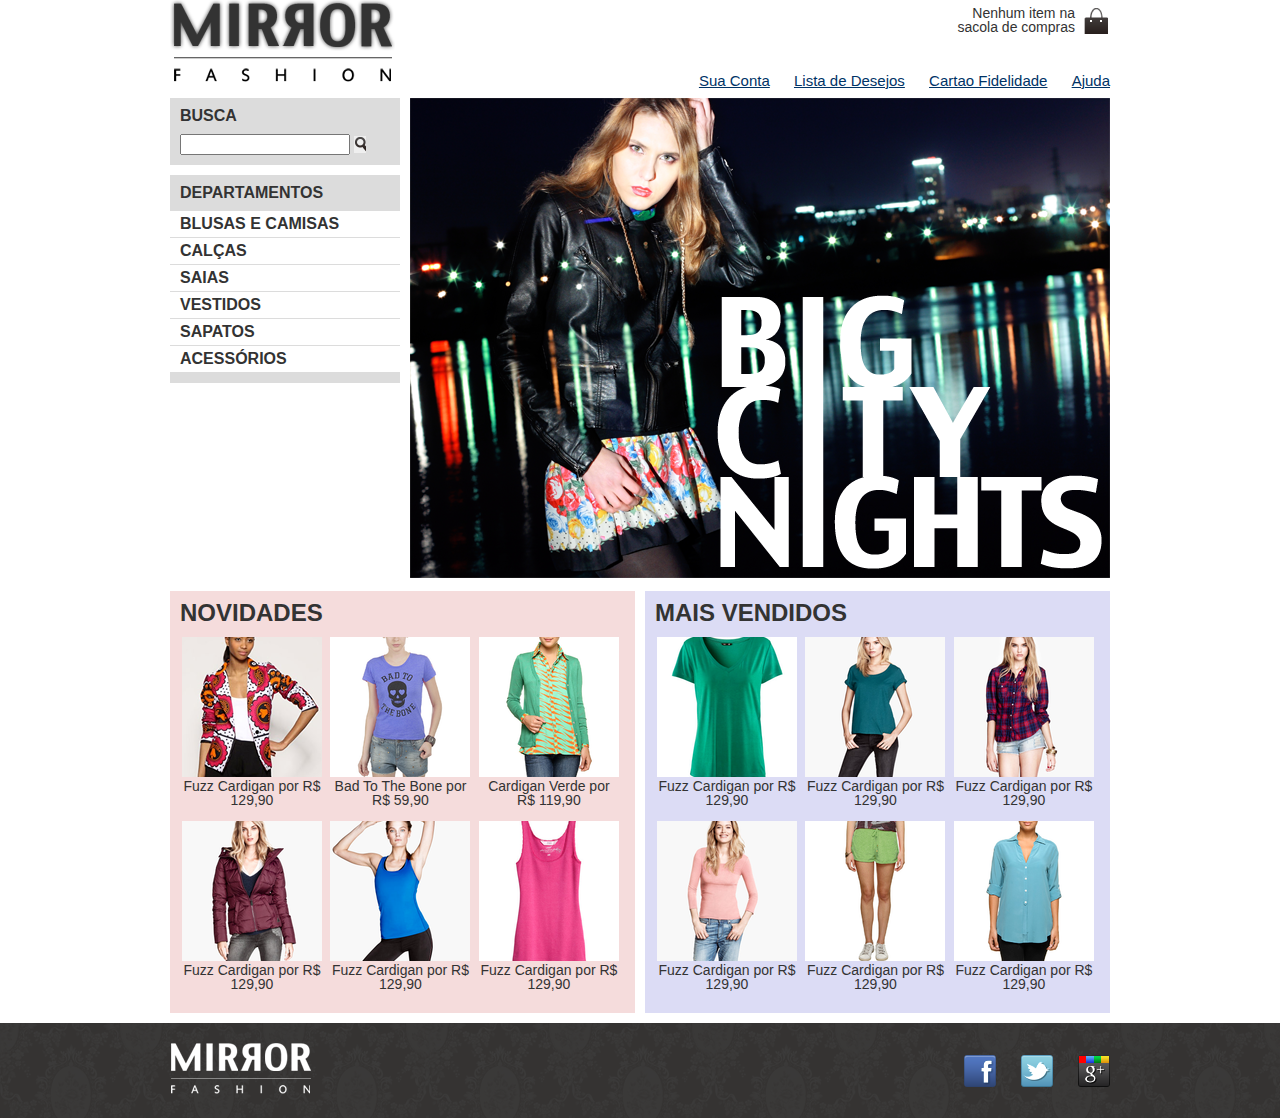
==== index.html @ 20389340 "primeiro commit do projeto" ====
<!DOCTYPE html>
<html>

<head>
	<meta charset="UTF-8">
	<title> Mirror Fashion </title>
	<link rel="stylesheet" href="css/reset.css">
	<link rel="stylesheet" href="css/estilos.css">
</head>

<body>
	<header class="container">
		<h1>
			<img src="img/logo.png">
		</h1>
		<p class="sacola">
			Nenhum item na sacola de compras
		</p>
		<nav class="menu-opcoes">
			<ul>
				<li> <a href="#">Sua Conta</a></li>
				<li> <a href="#">Lista de Desejos</a></li>
				<li> <a href="#">Cartao Fidelidade</a></li>
				<li> <a href="#">Ajuda</a></li>
			</ul>
		</nav>
	</header>

	<main class="container destaque">
		<section class="busca">
			<h2>Busca</h2>
			<form>
				<input type="search">
				<button>Buscar</button>
			</form>
		</section>
		<!-- fim .busca -->

		<section class="menu-departamentos">
			<h2>Departamentos</h2>

			<nav>
				<ul>
					<li><a href="#">Blusas e Camisas</a>
						<ul>
							<li><a href="#">Manga curta</a></li>
							<li><a href="#">Manga comprida</a></li>
							<li><a href="#">Camisa social</a></li>
							<li><a href="#">Camisa casual</a></li>

						</ul>
					</li>
					<li><a href="#">Calças</a></li>
					<li><a href="#">Saias</a></li>
					<li><a href="#">Vestidos</a></li>
					<li><a href="#">Sapatos</a></li>
					<li><a href="#">Acessórios</a></li>


				</ul>
			</nav>
		</section>
		<!-- fim .menu-departamentos -->

		<section class="banner-destaque">
			<img src="img/destaque-home.png" alt="Promoçao: Big City Night">
		</section>
		<!-- fim .banner-destaque -->

		<!-- fim .container .destaque -->

		<article class="container paineis">
			<!-- Os paineis de novidades e mais vendidos entrarão aqui dentro -->
			<section class="painel novidades">
				<h2> Novidades </h2>
				<nav>
					<ol>
						<!-- primeiro produto-->
						<li>
							<a href="produto.html">
								<figure>
									<img src="img/produtos/miniatura1.png" alt="miniatura1">
									<figurecaption>Fuzz Cardigan por R$ 129,90</figurecaption>
								</figure>
							</a>
						</li>
						<!-- segundo produto-->
						<li>
							<a href="produto.html">
								<figure>
									<img src="img/produtos/miniatura2.png" alt="miniatura2">
									<figurecaption>Bad To The Bone por R$ 59,90</figurecaption>
								</figure>
							</a>
						</li>
						<li>
							<a href="produto.html">
								<figure>
									<img src="img/produtos/miniatura3.png" alt="miniatura3">
									<figurecaption>Cardigan Verde por R$ 119,90</figurecaption>
								</figure>
							</a>
						</li>
						<li>
							<a href="produto.html">
								<figure>
									<img src="img/produtos/miniatura4.png" alt="miniatura4">
									<figurecaption>Fuzz Cardigan por R$ 129,90</figurecaption>
								</figure>
							</a>
						</li>
						<li>
							<a href="produto.html">
								<figure>
									<img src="img/produtos/miniatura5.png" alt="miniatura5">
									<figurecaption>Fuzz Cardigan por R$ 129,90</figurecaption>
								</figure>
							</a>
						</li>
						<li>
							<a href="produto.html">
								<figure>
									<img src="img/produtos/miniatura6.png" alt="miniatura6">
									<figurecaption>Fuzz Cardigan por R$ 129,90</figurecaption>
								</figure>
							</a>
						</li>
					</ol>
				</nav>
			</section>
			<section class="painel mais-vendidos">
				<h2> Mais Vendidos </h2>
				<nav>
					<ol>
						<li>
							<a href="produto.html">
								<figure>
									<img src="img/produtos/miniatura7.png" alt="miniatura7">
									<figurecaption>Fuzz Cardigan por R$ 129,90</figurecaption>
								</figure>
							</a>
						</li>
						<!-- segundo produto-->
						<li>
							<a href="produto.html">
								<figure>
									<img src="img/produtos/miniatura8.png" alt="miniatura8">
									<figurecaption>Fuzz Cardigan por R$ 129,90</figurecaption>
								</figure>
							</a>
						</li>
						<li>
							<a href="produto.html">
								<figure>
									<img src="img/produtos/miniatura9.png" alt="miniatura9">
									<figurecaption>Fuzz Cardigan por R$ 129,90</figurecaption>
								</figure>
							</a>
						</li>
						<li>
							<a href="produto.html">
								<figure>
									<img src="img/produtos/miniatura10.png" alt="miniatura10">
									<figurecaption>Fuzz Cardigan por R$ 129,90</figurecaption>
								</figure>
							</a>
						</li>
						<li>
							<a href="produto.html">
								<figure>
									<img src="img/produtos/miniatura11.png" alt="miniatura11">
									<figurecaption>Fuzz Cardigan por R$ 129,90</figurecaption>
								</figure>
							</a>
						</li>
						<li>
							<a href="produto.html">
								<figure>
									<img src="img/produtos/miniatura12.png" alt="miniatura12">
									<figurecaption>Fuzz Cardigan por R$ 129,90</figurecaption>
								</figure>
							</a>
						</li>

					</ol>
				</nav>
			</section>

		</article>
		<!-- Fim do container paineis-->
	</main>

	<footer>
		<div class="container">
			<img src="img/logo-rodape.png" alt="Logo da Mirror Fashion">

			<ul class="social">
				<li><a href="http://facebook.com/mirrorfashion">Facebook</a></li>
				<li><a href="http://twitter.com/mirrorfashion">Twitter</a></li>
				<li><a href="http://plus.google.com/mirrorfashion">Instagram</a></li>
			</ul>
		</div>
	</footer>

</body>

</html>
---- css/estilos.css ----
header {
    position: relative;
}


body {
    color: #333333;
    font-family: "Lucida Sans Unicode", "Lucida Grande", sans-serif;
}

.sacola {
    background-image: url(../img/sacola.png);
    background-repeat: no-repeat;
    background-position: top right;
    font-size: 14px;
    text-align: right;
    width: 140px;
    padding-right: 35px;
    padding-top: -1px;
    margin-top: 6px;
    position: absolute;
    top: 0;
    right:0;
}
.menu-opcoes ul {
    font-size:15px;
    padding-left: 0;
}
.menu-opcoes ul li {
    display:inline;
    margin-left: 20px;
}
.menu-opcoes a {
    color: #003366;
}
.menu-opcoes {
    position: absolute;
    bottom: 0;
    right: 0;
}
.container {
    margin: 0 auto;
    width: 940px;
}
.busca,
.menu-departamentos {
    background-color: #dcdcdc;
    font-weight: bold;
    text-transform: uppercase;
    margin-right: 10px;
    width: 230px;
}

.busca h2,
.busca form,
.menu-departamentos h2 {
margin: 10px;
}

.menu-departamentos li {
background-color: white;
margin-bottom: 1px;
padding: 5px 10px;
}

.menu-departamentos a {
    color: #333333;
    text-decoration: none;
}

.busca input[type=search] {
    width: 170px;
}

.busca,
.menu-departamentos {
    float: left;
}

.menu-departamentos {
    clear:left;
}

.destaque {
    margin-top: 10px;
}

.menu-departamentos {
    margin-top: 10px;
    padding-bottom: 10px;
}

.painel {
    margin: 10px 0;
    padding: 10px;
    width: 445px;
}

.novidades {
    float: left;
}

.mais-vendidos {
    float: right;
}

.painel li {
    display: inline-block;
    vertical-align: top;
    width: 140px;
    margin: 2px;
    Padding-bottom: 10px;
}

.painel h2 {
    font-size: 24px;
    font-weight: bold;
    text-transform: uppercase;
    margin-bottom: 10px;
}

.painel a {
    color: #333;
    font-size: 14px;
    text-align: center;
    text-decoration: none;
}

.novidades {
    background-color: #f5dcdc;
}

.mais-vendidos {
    background-color: #dcdcf5;
}

footer {
    clear: both;
    background-image: url(../img/fundo-rodape.png);
    padding: 20px 0;
}

.social a {
    /* tamanho da imagem */
    height: 32px;
    width: 32px;

    /* image replacement */
    display: block;
    text-indent: -9999px;
}

.social a[href*="facebook.com"] {
    background-image: url(../img/facebook.png);
}

.social a[href*="twitter.com"] {
    background-image: url(../img/twitter.png);
}

.social a[href*="plus.google.com"] {
    background-image: url(../img/googleplus.png);
}

footer .container {
    position: relative;
}

.social {
    position: absolute;
    top: 12px;
    right: 0;
}

.social li {
    float: left;
    margin-left: 25px;
}

.busca button {
    /* adicionando imagem */
    background-image: url(../img/busca.png);
    background-repeat: no-repeat;
    border: none;

    /* tamanho da imagem */
    text-indent: -9999px;
}

.menu-opcoes a:hover {
    color: #007dc6;
}

.menu-opcoes a:active {
    color: #867dc6;
}

.menu-departamentos li ul {
    display:none;
}

.menu-departamentos li:hover ul {
    display:block;
}

.menu-departamentos ul ul li {
    background-color: #dcdcdc;
}

.menu-departamentos li li a:before {
    content: '- ';
}
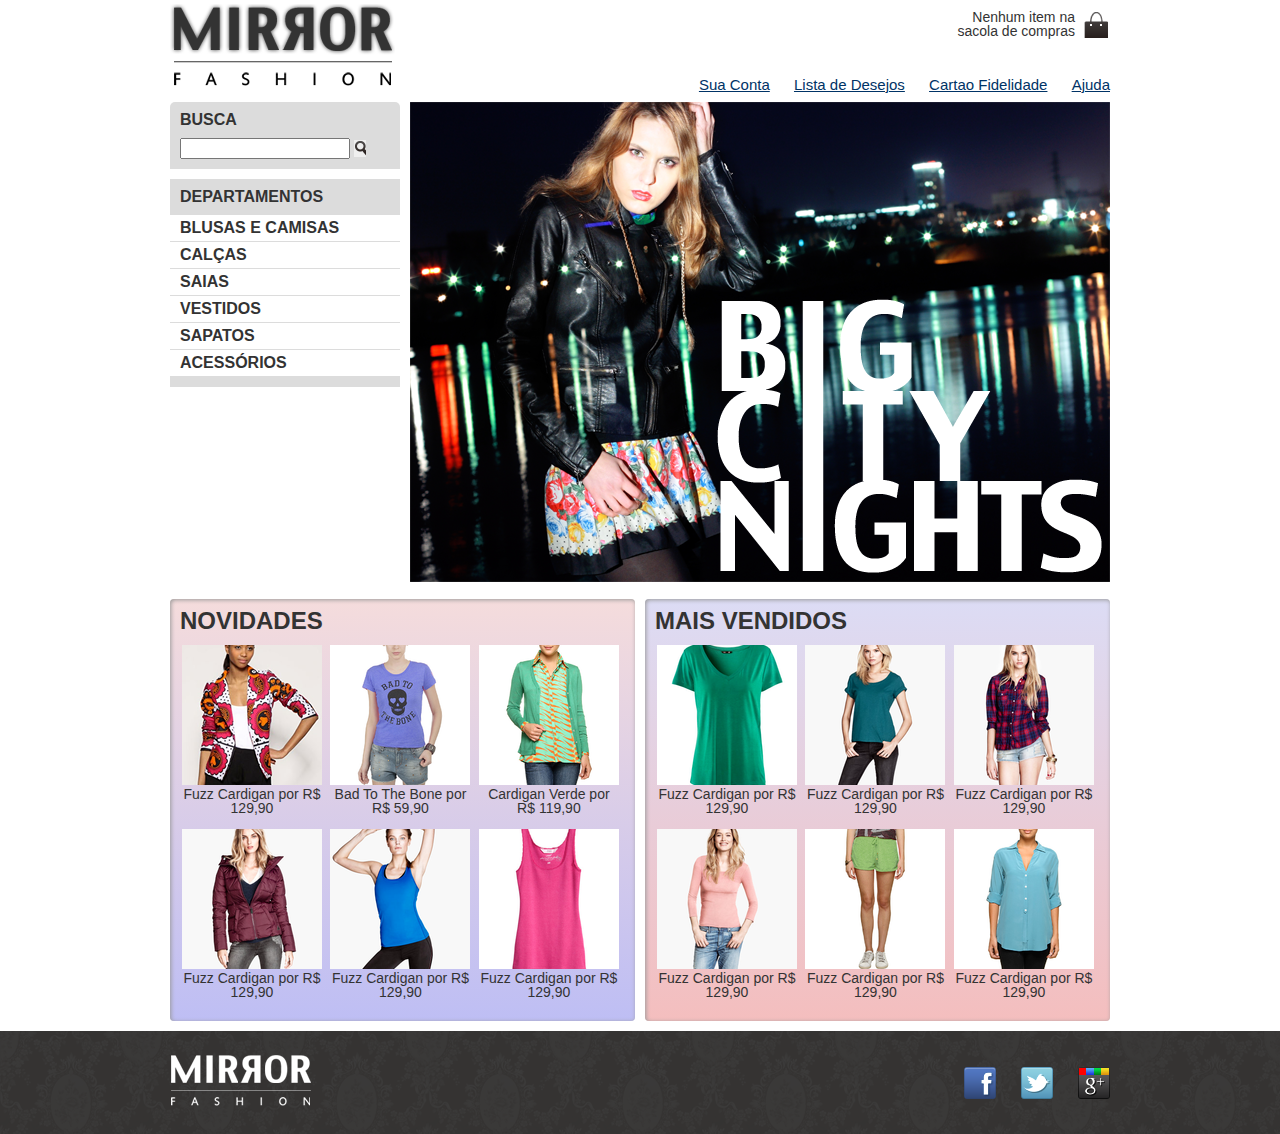
==== commit f040c709: "Aula4" ====
--- a/index.html
+++ b/index.html
@@ -6,6 +6,7 @@
 	<title> Mirror Fashion </title>
 	<link rel="stylesheet" href="css/reset.css">
 	<link rel="stylesheet" href="css/estilos.css">
+	<meta name="viewport" content="width=device-width">
 </head>
 
 <body>
--- a/css/estilos.css
+++ b/css/estilos.css
@@ -1,7 +1,8 @@
+
+
 header {
     position: relative;
 }
-
 
 body {
     color: #333333;
@@ -20,30 +21,35 @@
     margin-top: 6px;
     position: absolute;
     top: 0;
-    right:0;
-}
+    right: 0;
+}
+
 .menu-opcoes ul {
-    font-size:15px;
+    font-size: 15px;
     padding-left: 0;
 }
+
 .menu-opcoes ul li {
-    display:inline;
+    display: inline;
     margin-left: 20px;
 }
+
 .menu-opcoes a {
     color: #003366;
 }
+
 .menu-opcoes {
     position: absolute;
     bottom: 0;
     right: 0;
 }
+
 .container {
-    margin: 0 auto;
+    margin: 4px auto;
     width: 940px;
 }
-.busca,
-.menu-departamentos {
+
+.busca, .menu-departamentos {
     background-color: #dcdcdc;
     font-weight: bold;
     text-transform: uppercase;
@@ -51,16 +57,14 @@
     width: 230px;
 }
 
-.busca h2,
-.busca form,
-.menu-departamentos h2 {
-margin: 10px;
+.busca h2, .busca form, .menu-departamentos h2 {
+    margin: 10px;
 }
 
 .menu-departamentos li {
-background-color: white;
-margin-bottom: 1px;
-padding: 5px 10px;
+    background-color: white;
+    margin-bottom: 1px;
+    padding: 5px 10px;
 }
 
 .menu-departamentos a {
@@ -72,13 +76,12 @@
     width: 170px;
 }
 
-.busca,
+.busca, .menu-departamentos {
+    float: left;
+}
+
 .menu-departamentos {
-    float: left;
-}
-
-.menu-departamentos {
-    clear:left;
+    clear: left;
 }
 
 .destaque {
@@ -144,7 +147,6 @@
     /* tamanho da imagem */
     height: 32px;
     width: 32px;
-
     /* image replacement */
     display: block;
     text-indent: -9999px;
@@ -182,7 +184,6 @@
     background-image: url(../img/busca.png);
     background-repeat: no-repeat;
     border: none;
-
     /* tamanho da imagem */
     text-indent: -9999px;
 }
@@ -196,11 +197,13 @@
 }
 
 .menu-departamentos li ul {
-    display:none;
+    max-height: 0px;
+    overflow: hidden;
 }
 
 .menu-departamentos li:hover ul {
-    display:block;
+    max-height: 200px;
+    transition: max-height 0.5s ease-in;
 }
 
 .menu-departamentos ul ul li {
@@ -211,3 +214,68 @@
     content: '- ';
 }
 
+.painel {
+    border-radius: 4px;
+    box-shadow: inset 1px 1px 4px #999;
+}
+
+.painel h2 {
+    text-shadow: 3px 3px 2px rgba(255, 255, 255, 0);
+}
+
+.busca {
+    border-top-left-radius: 5px;
+    border-top-right-radius: 5px;
+}
+
+.novidades {
+    background: linear-gradient(#f5dcdc, #bebef4);
+}
+
+.mais-vendidos {
+    background: linear-gradient(#dcdcf5, #f4bebe);
+}
+
+.painel li:hover {
+    background-color: rgba(255, 255, 255, 0.8);
+    box-shadow: 0 0 5px #333;
+    transition: 0.7s;
+    transform: scale(1.2);
+}
+
+@media(max-width:939px) {
+    /* estilos para mobile que ja fizemos */
+    .container {
+        width: 96%;
+    }
+    header h1 {
+        text-align: center;
+    }
+    header h1 img {
+        max-width: 50%;
+    }
+    .sacola {
+        display: none;
+    }
+    .menu-opcoes {
+        position: static;
+        text-align: center;
+    }
+    .menu-opcoes ul li {
+        display: inline-block;
+        margin: 5px;
+    }
+    .busca, .menu-departamento, .banner-destaque img {
+        margin-right: 0;
+        width: 100%;
+    }
+    .painel {
+        width: auto;
+    }
+    .painel li {
+        width: 30%;
+    }
+    .painel img {
+        width: 100%;
+    }
+}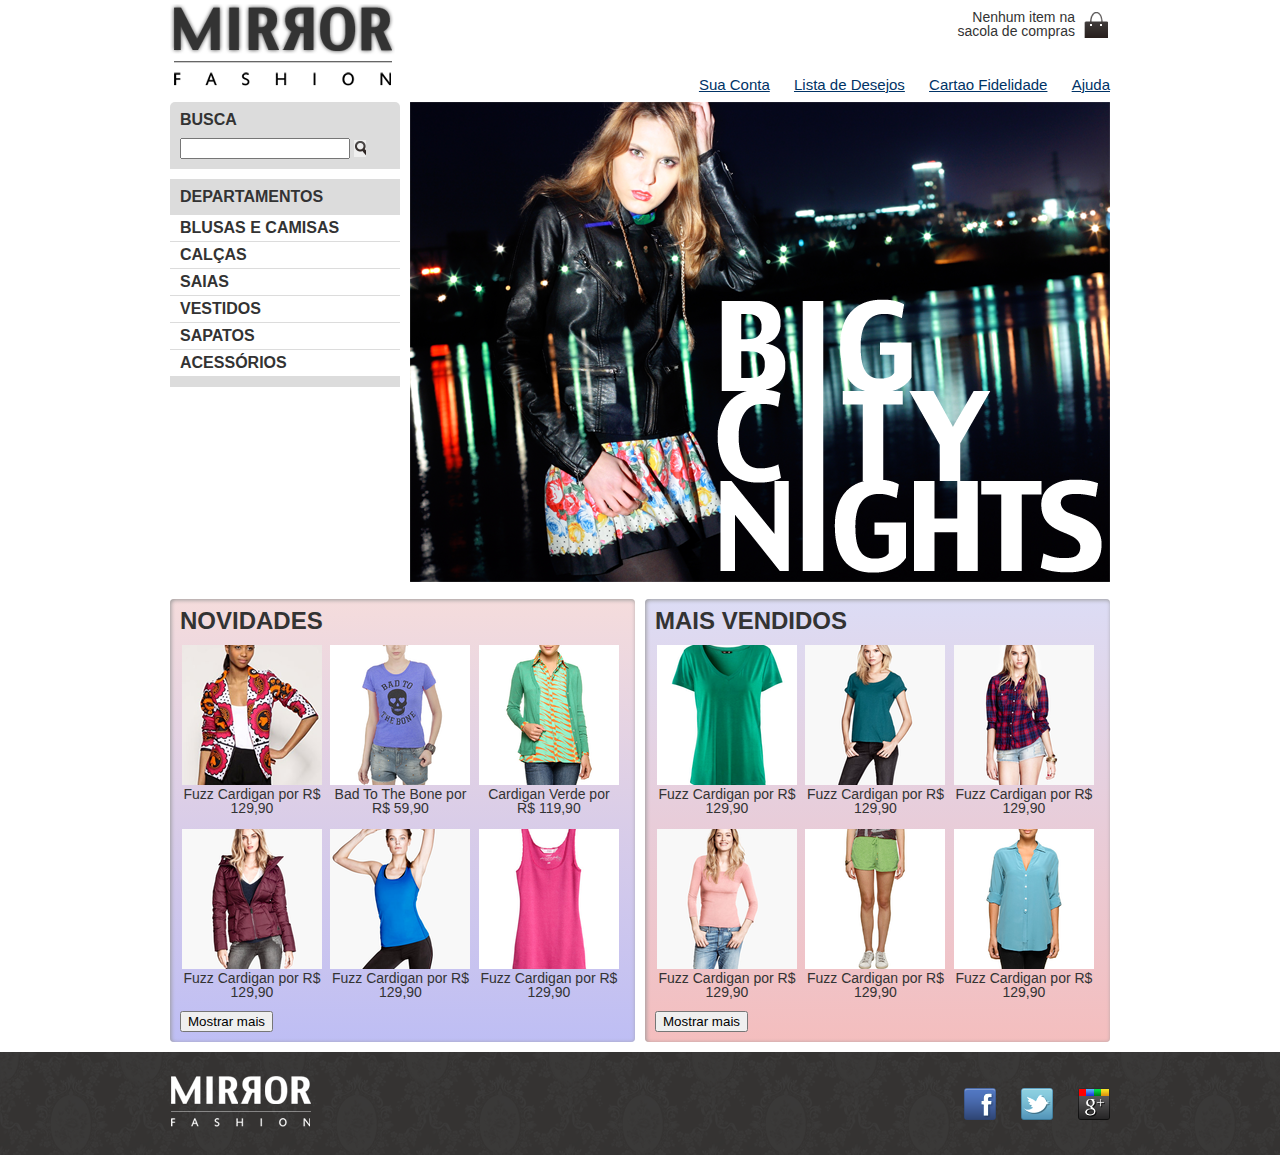
==== commit 31f36fc5: "ultima aula" ====
--- a/index.html
+++ b/index.html
@@ -128,6 +128,7 @@
 						</li>
 					</ol>
 				</nav>
+				<button type="button">Mostrar mais</button>
 			</section>
 			<section class="painel mais-vendidos">
 				<h2> Mais Vendidos </h2>
@@ -185,6 +186,7 @@
 
 					</ol>
 				</nav>
+				<button type="button">Mostrar mais</button>
 			</section>
 
 		</article>
@@ -202,7 +204,7 @@
 			</ul>
 		</div>
 	</footer>
-
+	<script type="text/javascript" src="js/banner.js"></script>
 </body>
 
 </html>